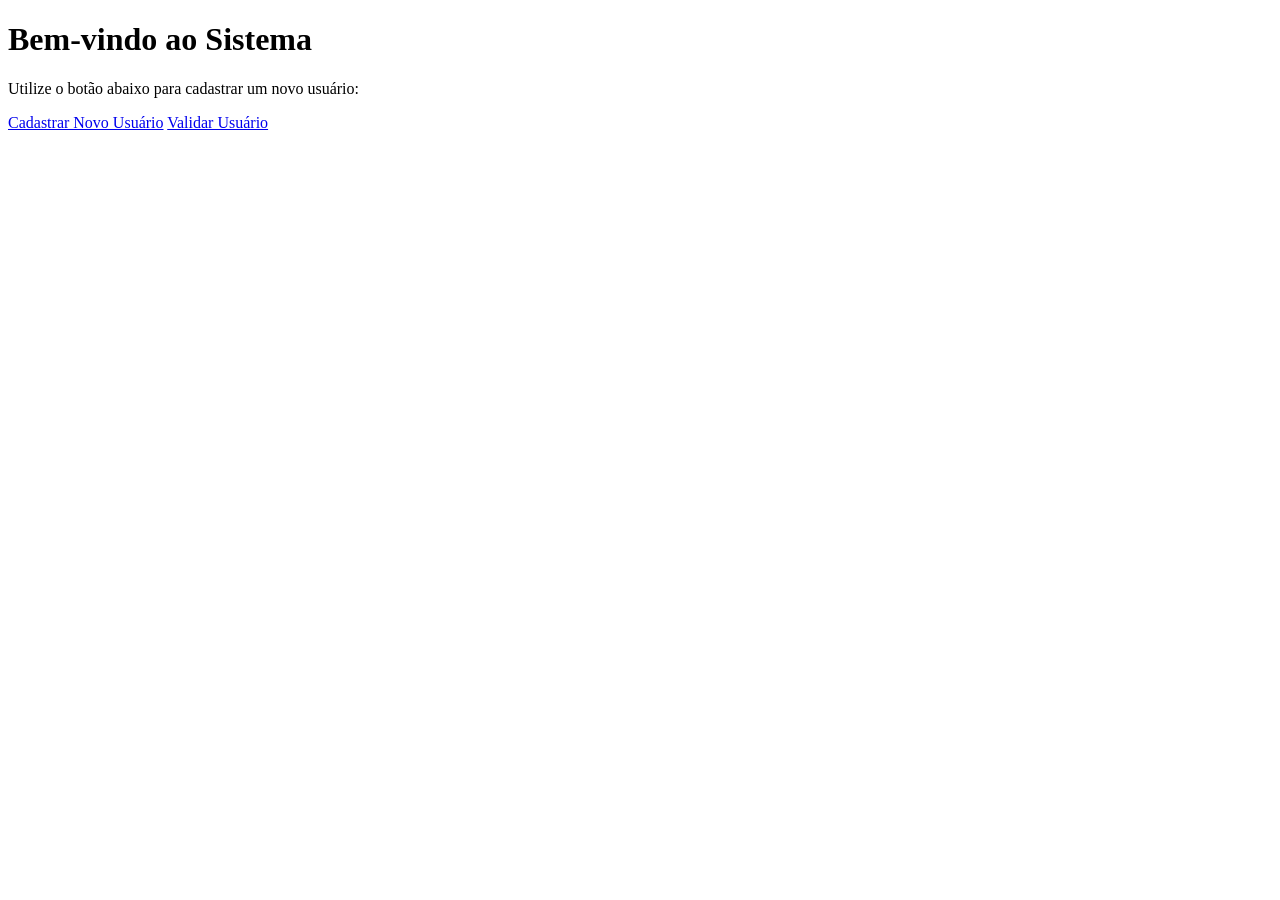
==== src/templates/index.html @ fab88d88 "Adiciona estrutura inicial do projeto com controle de usuários, incluindo rotas, templates e integra" ====
<!DOCTYPE html>
<html lang="pt-br">

<head>
    <meta charset="UTF-8">
    <meta name="viewport" content="width=device-width, initial-scale=1.0">
    <title>Início - Gestão de Usuários</title>
    <!-- Assumindo que você usa o mesmo CSS em todas as páginas -->
    <link rel="stylesheet" href="{{ url_for('static', filename='milligram.css') }}">
</head>

<body>
    <div class="container">
        <h1>Bem-vindo ao Sistema</h1>
        <p>Utilize o botão abaixo para cadastrar um novo usuário:</p>

        <!-- O link direciona para a rota que você criar no seu Controller -->
        <a href="/usuarios/form" class="button">Cadastrar Novo Usuário</a>
        <a href="/usuarios/buscar" class="button">Validar Usuário</a>
    </div>
</body>

</html>
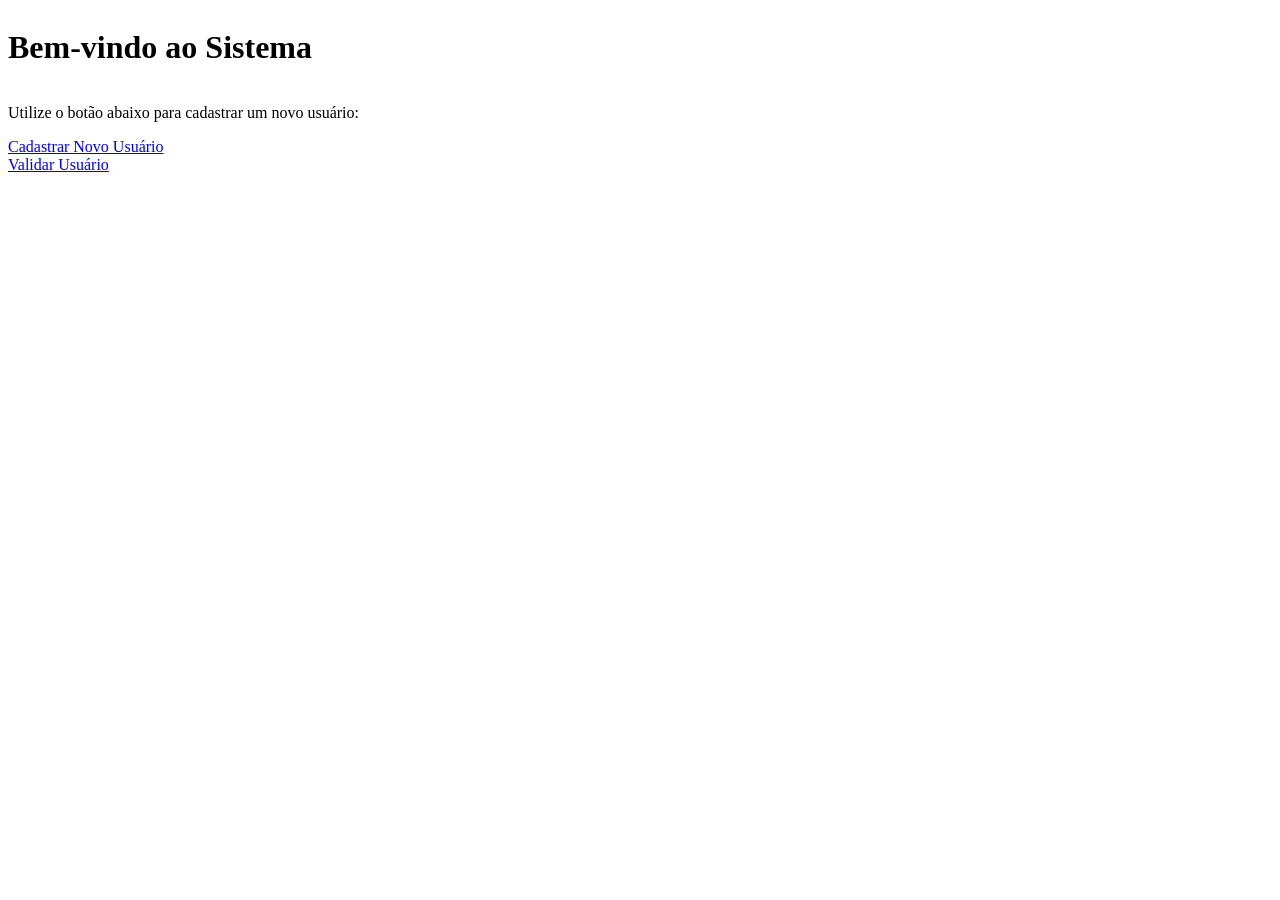
==== commit 2c1ae62c: "Atualiza cadastro de usuário para verificar duplicidade e ajusta mensagens de feedback. Modifica est" ====
--- a/src/templates/index.html
+++ b/src/templates/index.html
@@ -10,7 +10,7 @@
 </head>
 
 <body>
-    <div class="container">
+    <div class="container" style="display: flex; flex-direction: column;">
         <h1>Bem-vindo ao Sistema</h1>
         <p>Utilize o botão abaixo para cadastrar um novo usuário:</p>
 
